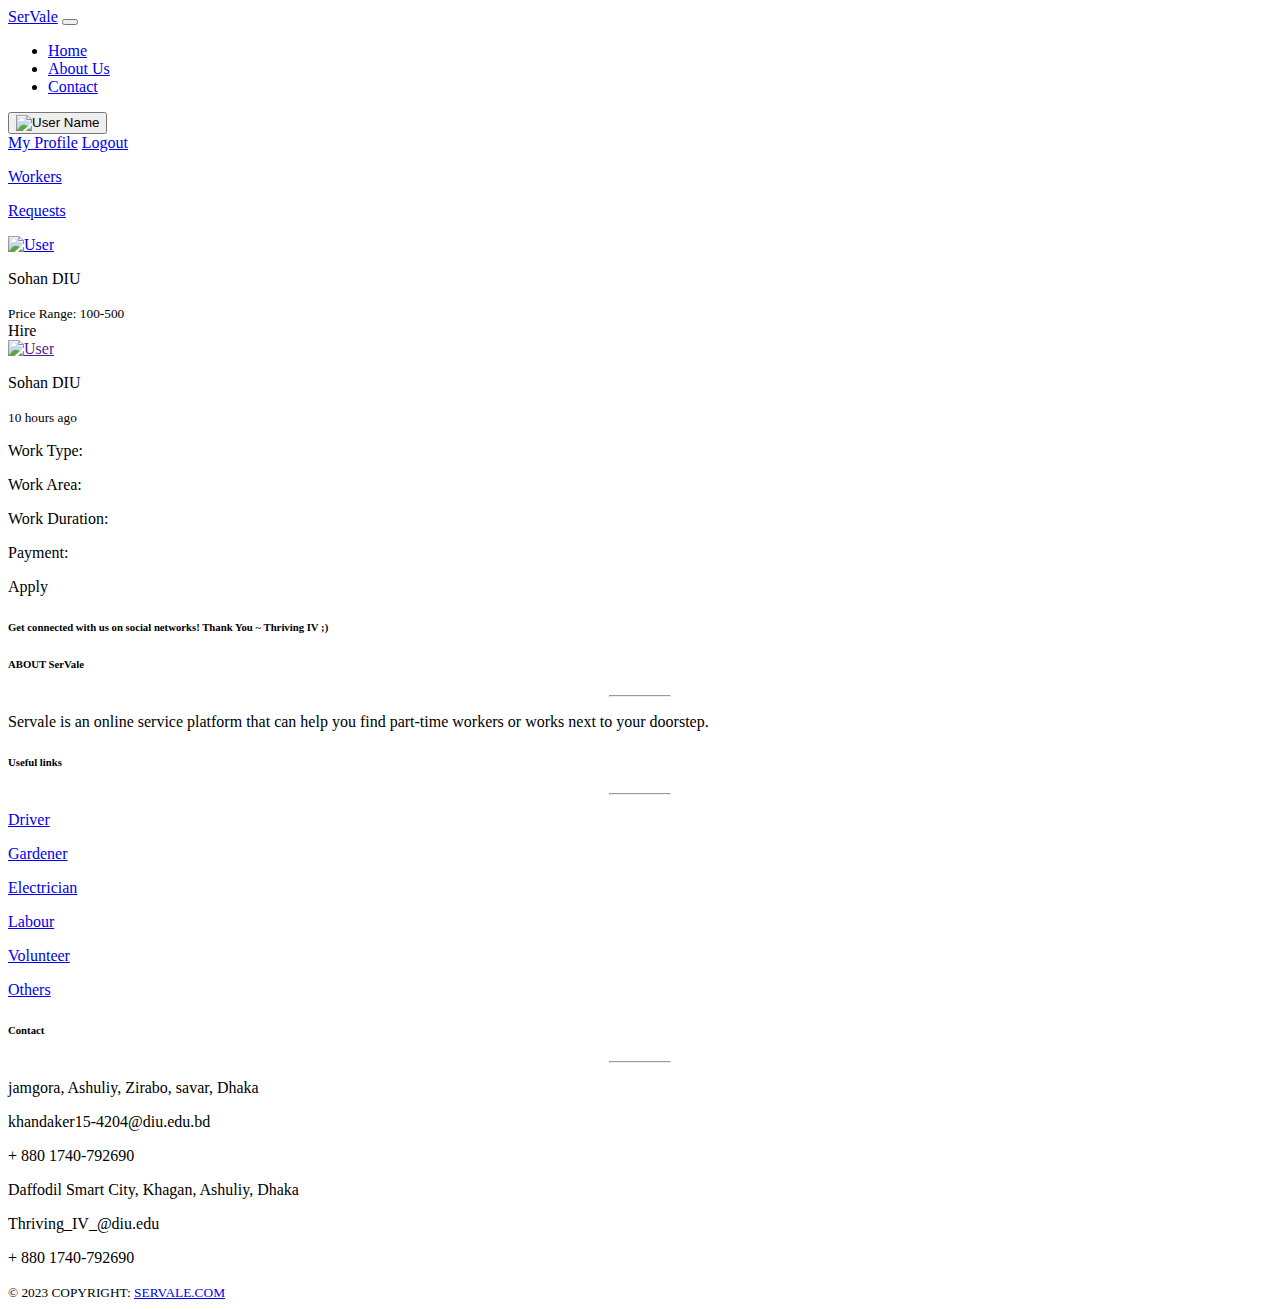
==== category-electrician.html @ fb0847e5 "2nd update" ====
<!DOCTYPE html>
<html lang="en">
	<head>
		<meta charset="UTF-8" />
		<meta name="description" content="" />
		<meta http-equiv="X-UA-Compatible" content="IE=edge" />
		<meta name="viewport" content="width=device-width, initial-scale=1, shrink-to-fit=no" />
		<!-- The above 4 meta tags *must* come first in the head; any other head content must come *after* these tags -->

		<!-- Title -->
		<title>SERVALE - Electrician</title>

		<!-- Favicon -->
		<link rel="icon" href="img/core-img/favicon.ico" />

		<!-- Core Stylesheet -->
		<link href="style.css" rel="stylesheet" />

		<!-- FontAwesome -->
		<link rel="stylesheet" href="https://cdnjs.cloudflare.com/ajax/libs/font-awesome/5.11.2/css/all.css" integrity="sha256-46qynGAkLSFpVbEBog43gvNhfrOj+BmwXdxFgVK/Kvc=" crossorigin="anonymous" />

		<!-- Responsive CSS -->
		<link href="css/responsive/responsive.css" rel="stylesheet" />
	</head>

	<body>
		<!-- ***** Header Area Start ***** -->
		<header class="header_area" id="header">
			<div class="container-fluid h-100">
				<div class="row h-100">
					<div class="col-12 h-100">
						<nav class="h-100 navbar navbar-expand-lg">
							<a class="navbar-brand" href="index.html">SerVale</a>
							<button class="navbar-toggler" type="button" data-toggle="collapse" data-target="#workBookNav" aria-controls="workBookNav" aria-expanded="false" aria-label="Toggle navigation">
								<span class="fa fa-bars"></span>
							</button>
							<!-- Nav -->
							<div class="collapse navbar-collapse" id="workBookNav">
								<ul class="navbar-nav mr-auto" id="workBookMenu">
									<li class="nav-item">
										<a class="nav-link" href="index.html">Home </a>
									</li>
									<li class="nav-item">
										<a class="nav-link" href="#about-us">About Us</a>
									</li>
									<li class="nav-item">
										<a class="nav-link" href="#contact-us">Contact</a>
									</li>
								</ul>
								<!-- User Profile btn Start -->
								<div class="dropdown">
									<button class="btn profile-btn dropdown-toggle btn-shadow" type="button" id="dropdownMenuButton" data-toggle="dropdown" aria-haspopup="true" aria-expanded="false">
										<img src="https://image.flaticon.com/icons/png/512/236/236832.png" alt="User Name" title="User Name" class="img-circle m-auto" />
									</button>
									<div class="dropdown-menu dropdown-menu-center dropdown-menu-lg-right" aria-labelledby="dropdownMenuButton">
										<a class="dropdown-item" href="profile.html"><i class="fas fa-user-circle pr-2"></i>My Profile</a>
										<a class="dropdown-item" href="#"><i class="fas fa-power-off pr-2"></i>Logout</a>
									</div>
								</div>
								<!-- User Profile btn End -->
							</div>
						</nav>
					</div>
				</div>
			</div>
		</header>
		<!-- ***** Header Area End ***** -->

		<!-- ***** BreadCrumb Area Start ***** -->
		<div class="breadCrumb-area bg-img bg-overlay" style="background-image: url(img/bg-img/service-bg.jpg)"></div>
		<!-- ***** BreadCrumb Area End ***** -->

		<!-- ***** Profile Area ***** -->
		<div class="container">
			<div class="wrap-profile">
				<div class="row">
					<div class="details-form">
						<!-- Tabs -->
						<div class="nav nav-tabs nav-justified" id="heroTab" role="tablist">
							<a class="nav-item nav-link active" id="nav-workers-tab" data-toggle="tab" href="#nav-workers" role="tab" aria-controls="nav-workers" aria-selected="true"
								><i class="fas fa-street-view pr-2 fa-2x"></i>
								<p class="f-600 m-auto">Workers</p></a
							>
							<a class="nav-item nav-link" id="nav-workReq-tab" data-toggle="tab" href="#nav-workReq" role="tab" aria-controls="nav-workReq" aria-selected="false"
								><i class="fas fa-search-dollar pr-2 fa-2x"></i>
								<p class="f-600 m-auto">Requests</p></a
							>
						</div>
						<!-- Tabs Content -->
						<div class="tab-content" id="nav-tabContent">
							<!-- Workers tab -->
							<div class="tab-pane show active" id="nav-workers" role="tabpanel" aria-labelledby="nav-workers-tab">
								<div class="row">
									<div class="col-12">
										<div class="cardbox">
											<!-- cardbox heading -->
											<div class="cardbox-heading">
												<div class="media m-0 row">
													<div class="d-flex m-auto col-sm-1 p-0">
														<a class="m-auto" href="#"><img class="rounded-circle" src="http://www.themashabrand.com/templates/bootsnipp/post/assets/img/users/4.jpg" alt="User"/></a>
													</div>
													<div class="media-body col-sm-8 ml-sm-3">
														<p class="font-weight-bold m-0">Sohan DIU</p>
														<small><i class="fas fa-dollar-sign pr-1"></i>Price Range:<span> 100-500</span></small>
													</div>
													<div class="btn workBook-btn col-sm-3 m-auto">Hire</div>
												</div>
											</div>
										</div>
									</div>
								</div>
							</div>
							<!-- User Request tab -->
							<div class="tab-pane" id="nav-workReq" role="tabpanel" aria-labelledby="nav-workReq-tab">
								<div class="row">
									<div class="col-12">
										<div class="cardbox">
											<!-- cardbox heading -->
											<div class="cardbox-heading">
												<div class="media m-0">
													<div class="d-flex mr-3">
														<a href=""><img class="rounded-circle" src="http://www.themashabrand.com/templates/bootsnipp/post/assets/img/users/4.jpg" alt="User"/></a>
													</div>
													<div class="media-body">
														<p class="font-weight-bold m-0">Sohan DIU</p>
														<small
															><span><i class="far fa-clock pr-1"></i>10 hours ago</span></small
														>
													</div>
												</div>
											</div>
											<!-- cardbox item -->
											<div class="cardbox-item">
												<p>Work Type:</p>
												<p>Work Area:</p>
												<p>Work Duration:</p>
												<p>Payment:</p>
											</div>
											<!-- cardbox base -->
											<div class="cardbox-base">
												<div class="btn workBook-btn col-sm-3 offset-sm-9">Apply</div>
											</div>
										</div>
									</div>
								</div>
							</div>
						</div>
					</div>
				</div>
			</div>
		</div>
		<!-- ***** Profile Area End ***** -->

		<!-- Footer Area Start -->
		<footer class="page-footer mt-5">
			<!-- Footer Top -->
			<div class="footer-top">
				<div class="container">
					<!-- Grid row-->
					<div class="row py-2 d-flex align-items-center">
						<!-- Grid column -->
						<div class="col-md-6 col-lg-5 text-center text-md-left mb-3 mb-md-0">
							<h6 class="mb-0 text-white">Get connected with us on social networks! Thank You ~ Thriving IV ;)</h6>
						</div>
						<!-- Grid column -->

						<!-- Grid column -->
						<div class="col-md-6 col-lg-7 text-center text-md-right">
							<!-- Facebook -->
							<a class="fb-ic">
								<i class="fab fa-facebook-f mr-4"> </i>
							</a>
							<!-- Twitter -->
							<a class="tw-ic">
								<i class="fab fa-twitter mr-4"> </i>
							</a>
							<!-- Google +-->
							<a class="gplus-ic">
								<i class="fab fa-google-plus-g mr-4"> </i>
							</a>
							<!--Instagram-->
							<a class="ins-ic">
								<i class="fab fa-instagram"> </i>
							</a>
						</div>
						<!-- Grid column -->
					</div>
					<!-- Grid row-->
				</div>
			</div>
			<!-- Footer Top -->

			<!-- Footer Links -->
			<div class="footer-links container text-center mt-4">
				<!-- Grid row -->
				<div class="row text-center" id="about-us">
					<!-- Grid column -->
					<div class="col-12 mx-auto mb-3">
						<!-- Content -->
						<h6 class="text-uppercase font-weight-bold text-white">ABOUT SerVale</h6>
						<hr class="mb-4 mt-0 mx-auto" style="width: 60px;" />
						<p>Servale is an online service platform that can help you find part-time workers or works next to your doorstep.</p>
					</div>
					<!-- Grid column -->
				</div>
				<!-- Grid row -->

				<!-- Grid row -->
				<div class="row">
					<!-- Grid column -->
					<div class="col-xl-12 mx-auto mb-3 text-center">
						<!-- Links -->
						<h6 class="text-uppercase font-weight-bold text-white">Useful links</h6>
						<hr class="mb-4 mt-0 mx-auto" style="width: 60px;" />
						<p class="d-sm-inline-block mx-3">
							<a href="category-driver.html">Driver</a>
						</p>
						<p class="d-sm-inline-block mx-3">
							<a href="category-gardener.html">Gardener</a>
						</p>
						<p class="d-sm-inline-block mx-3">
							<a href="category-electrician.html">Electrician</a>
						</p>
						<p class="d-sm-inline-block mx-3">
							<a href="category-labour.html">Labour</a>
						</p>
						<p class="d-sm-inline-block mx-3">
							<a href="category-volunteer.html">Volunteer</a>
						</p>
						<p class="d-sm-inline-block mx-3">
							<a href="category-others.html">Others</a>
						</p>
					</div>
					<!-- Grid column -->
				</div>
				<!-- Grid row -->

				<!-- Grid row -->
				<div class="row" id="contact-us">
					<!-- Grid column -->
					<div class="col-xl-8 mx-auto mb-4">
						<!-- Links -->
						<h6 class="text-uppercase font-weight-bold text-center text-white">Contact</h6>
						<hr class="mb-4 mt-0 mx-auto" style="width: 60px;" />
						<div class="row">
							<div class="col-sm-6">
								<p><i class="fas fa-home pr-2"></i> jamgora, Ashuliy, Zirabo, savar, Dhaka</p>
								<p><i class="fas fa-envelope pr-2"></i> khandaker15-4204@diu.edu.bd</p>
								<p><i class="fas fa-phone pr-2"></i> + 880 1740-792690</p>
							</div>
							<div class="col-sm-6">
								<p><i class="fas fa-home pr-2"></i> Daffodil Smart City, Khagan, Ashuliy, Dhaka</p>
								<p><i class="fas fa-envelope pr-2"></i> Thriving_IV_@diu.edu</p>
								<p><i class="fas fa-phone pr-2"></i> + 880 1740-792690</p>
							</div>
						</div>
					</div>
					<!-- Grid column -->
				</div>
				<!-- Grid row -->
			</div>
			<!-- Footer Links -->

			<!-- Copyright -->
			<div class="footer-copyright text-center py-1">
				<small>© 2023 COPYRIGHT: <a href="index.html"> SERVALE.COM</a></small>
			</div>
			<!-- Copyright -->
		</footer>
		<!-- Footer Area End -->

		<!-- jQuery-2.2.4 js -->
		<script src="js/jquery/jquery-2.2.4.min.js"></script>
		<!-- Popper js -->
		<script
			src="https://cdnjs.cloudflare.com/ajax/libs/popper.js/1.14.7/umd/popper.min.js"
			integrity="sha384-UO2eT0CpHqdSJQ6hJty5KVphtPhzWj9WO1clHTMGa3JDZwrnQq4sF86dIHNDz0W1"
			crossorigin="anonymous"
		></script>
		<!-- Bootstrap-4 js -->
		<script
			src="https://stackpath.bootstrapcdn.com/bootstrap/4.3.1/js/bootstrap.min.js"
			integrity="sha384-JjSmVgyd0p3pXB1rRibZUAYoIIy6OrQ6VrjIEaFf/nJGzIxFDsf4x0xIM+B07jRM"
			crossorigin="anonymous"
		></script>
		<!-- All Plugins js -->
		<script src="js/others/plugins.js"></script>
		<!-- Active JS -->
		<script src="js/active.js"></script>
	</body>
</html>
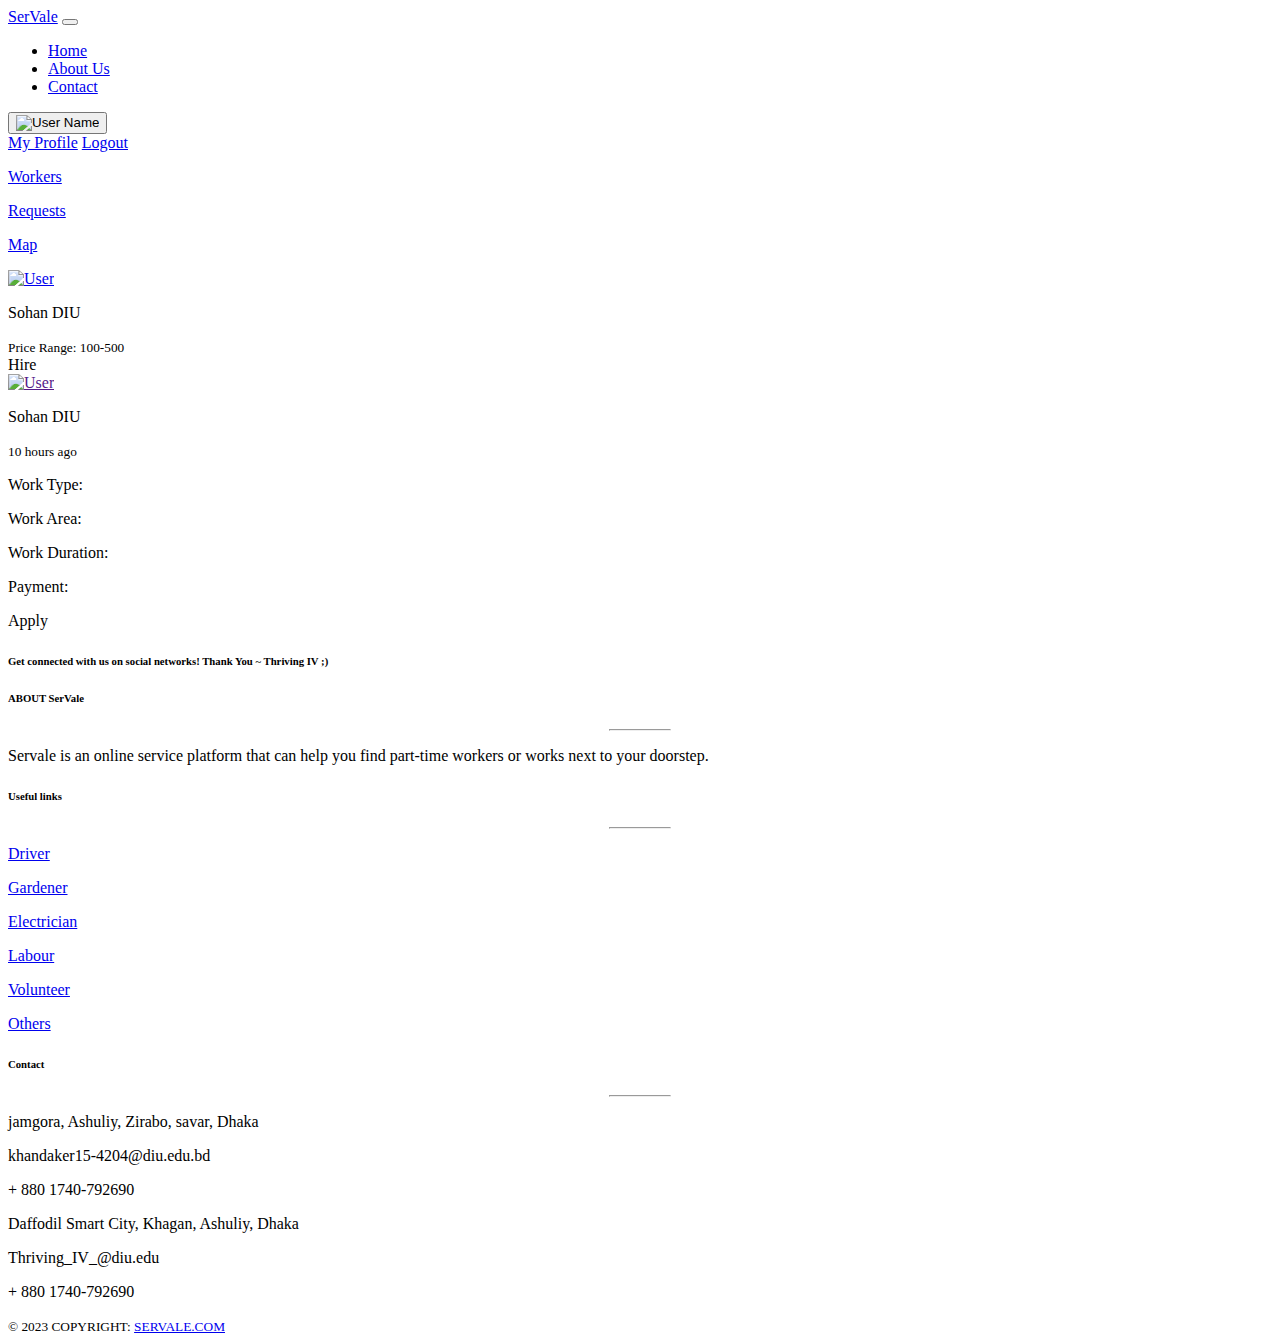
==== commit 725b65d7: "Almost Final Update" ====
--- a/category-electrician.html
+++ b/category-electrician.html
@@ -85,6 +85,10 @@
 								><i class="fas fa-search-dollar pr-2 fa-2x"></i>
 								<p class="f-600 m-auto">Requests</p></a
 							>
+							<a class="nav-item nav-link active"  href="Google-map.html" 
+								><i class="fas fa-map pr-2 fa-2x"></i>
+								<p class="f-600 m-auto">Map</p></a
+							>
 						</div>
 						<!-- Tabs Content -->
 						<div class="tab-content" id="nav-tabContent">
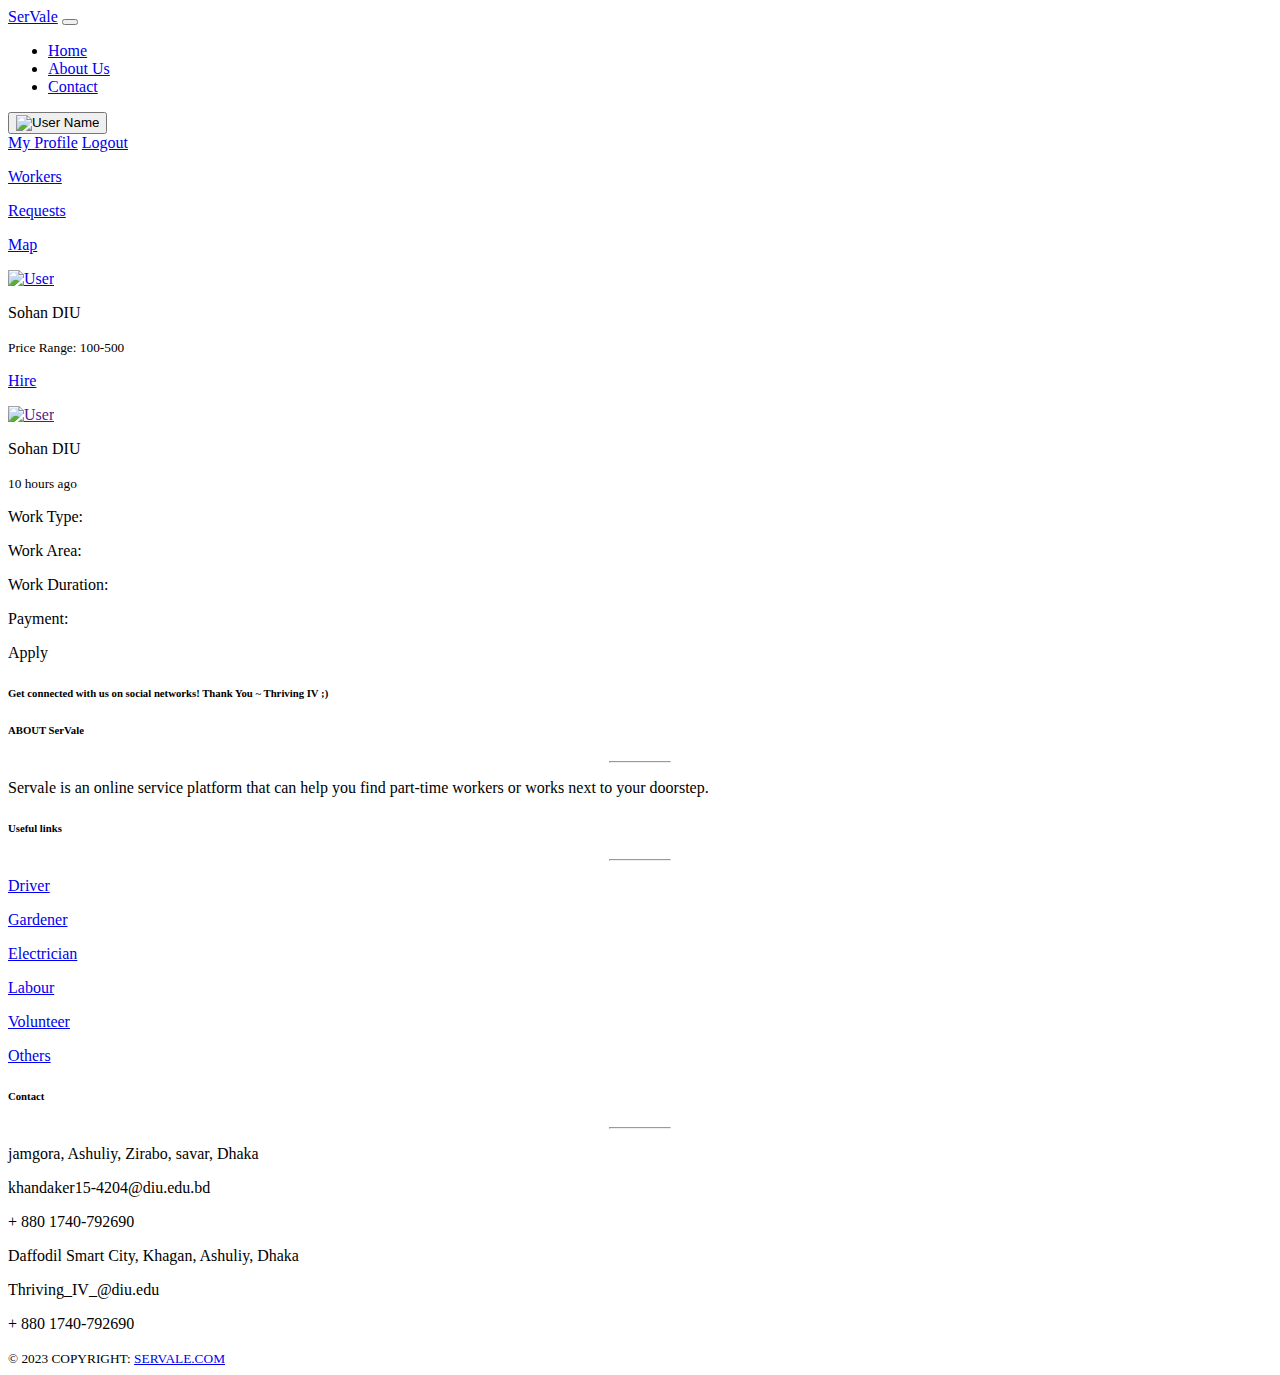
==== commit 0d9f8727: "final updates" ====
--- a/category-electrician.html
+++ b/category-electrician.html
@@ -107,7 +107,9 @@
 														<p class="font-weight-bold m-0">Sohan DIU</p>
 														<small><i class="fas fa-dollar-sign pr-1"></i>Price Range:<span> 100-500</span></small>
 													</div>
-													<div class="btn workBook-btn col-sm-3 m-auto">Hire</div>
+													<a class="btn workBook-btn col-sm-3 m-auto"  href="log-reg.html" 
+													>
+													<p class="f-600 m-auto">Hire</p></a>
 												</div>
 											</div>
 										</div>
